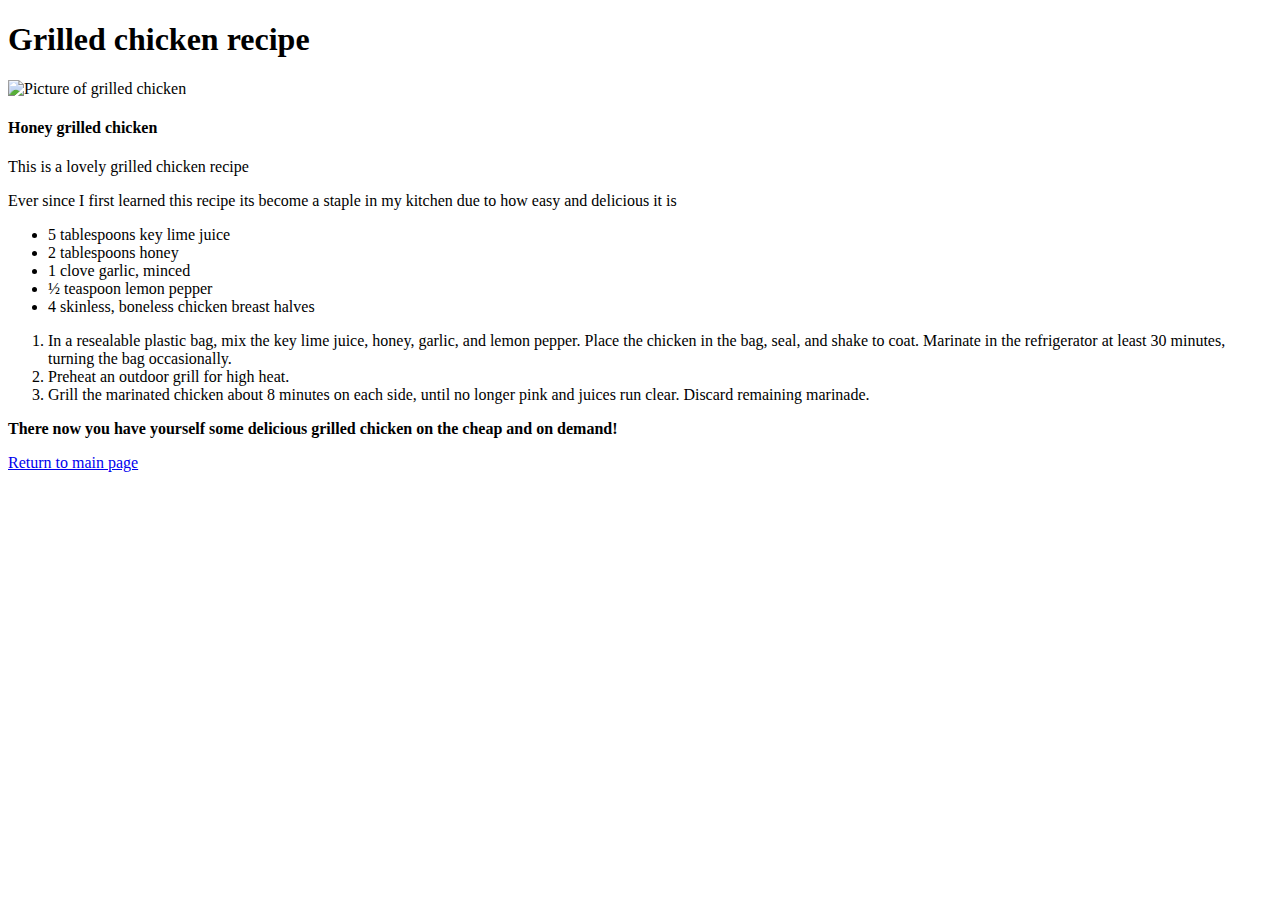
==== recipes/grilled_chicken.html @ 2819f702 "Add a return to main page link" ====
<!DOCTYPE html>
<html lang="en">
<head>
    <meta charset="UTF-8">
    <meta name="viewport" content="width=device-width, initial-scale=1.0">
    <title>Grilled chicken</title>
</head>
<body>
    <h1>Grilled chicken recipe</h1>
    <img src="../img/grilled_chicken.png" alt="Picture of grilled chicken" width="500">
    <p><h4>Honey grilled chicken</h4></p>
    <p>This is a lovely grilled chicken recipe</p>
    <p>Ever since I first learned this recipe its become a staple
        in my kitchen due to how easy and delicious it is </p>
    <ul>
        <li>5 tablespoons key lime juice</li>
        <li>2 tablespoons honey</li>
        <li>1 clove garlic, minced</li>
        <li>½ teaspoon lemon pepper</li>
        <li>4 skinless, boneless chicken breast halves</li>
    </ul>    
    <ol>
        <li>In a resealable plastic bag, mix the key lime juice, honey, 
            garlic, and lemon pepper. Place the chicken in the bag, seal, 
            and shake to coat. Marinate in the refrigerator at least 
            30 minutes, turning the bag occasionally.</li>
        <li>Preheat an outdoor grill for high heat.</li>  
        <li>Grill the marinated chicken about 8 minutes on each side, 
            until no longer pink and juices run clear. Discard remaining 
            marinade.</li>      
    </ol>
    <p><strong> There now you have yourself some delicious grilled chicken
         on the cheap and on demand! </strong></p>
<p><a href="../index.html">Return to main page</a></p>
</body>
</html>
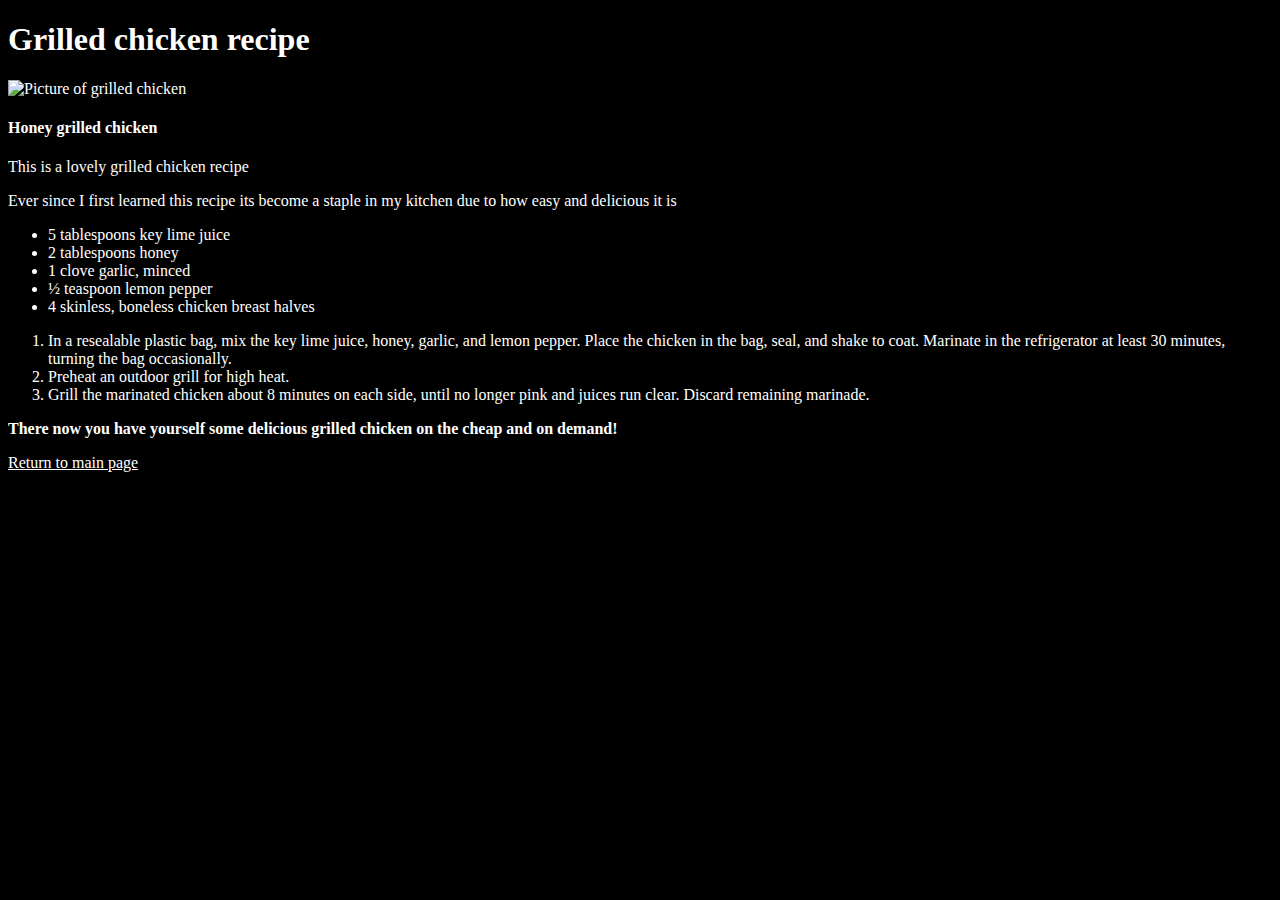
==== commit f2018112: "Inverse the colors of text and background" ====
--- a/recipes/grilled_chicken.html
+++ b/recipes/grilled_chicken.html
@@ -4,6 +4,7 @@
     <meta charset="UTF-8">
     <meta name="viewport" content="width=device-width, initial-scale=1.0">
     <title>Grilled chicken</title>
+    <link rel="stylesheet" href="../style.css"/>
 </head>
 <body>
     <h1>Grilled chicken recipe</h1>
--- a/style.css
+++ b/style.css
@@ -0,0 +1,8 @@
+
+body {
+    background-color: rgb(0, 0, 0);
+}
+
+* {
+    color: white;
+}